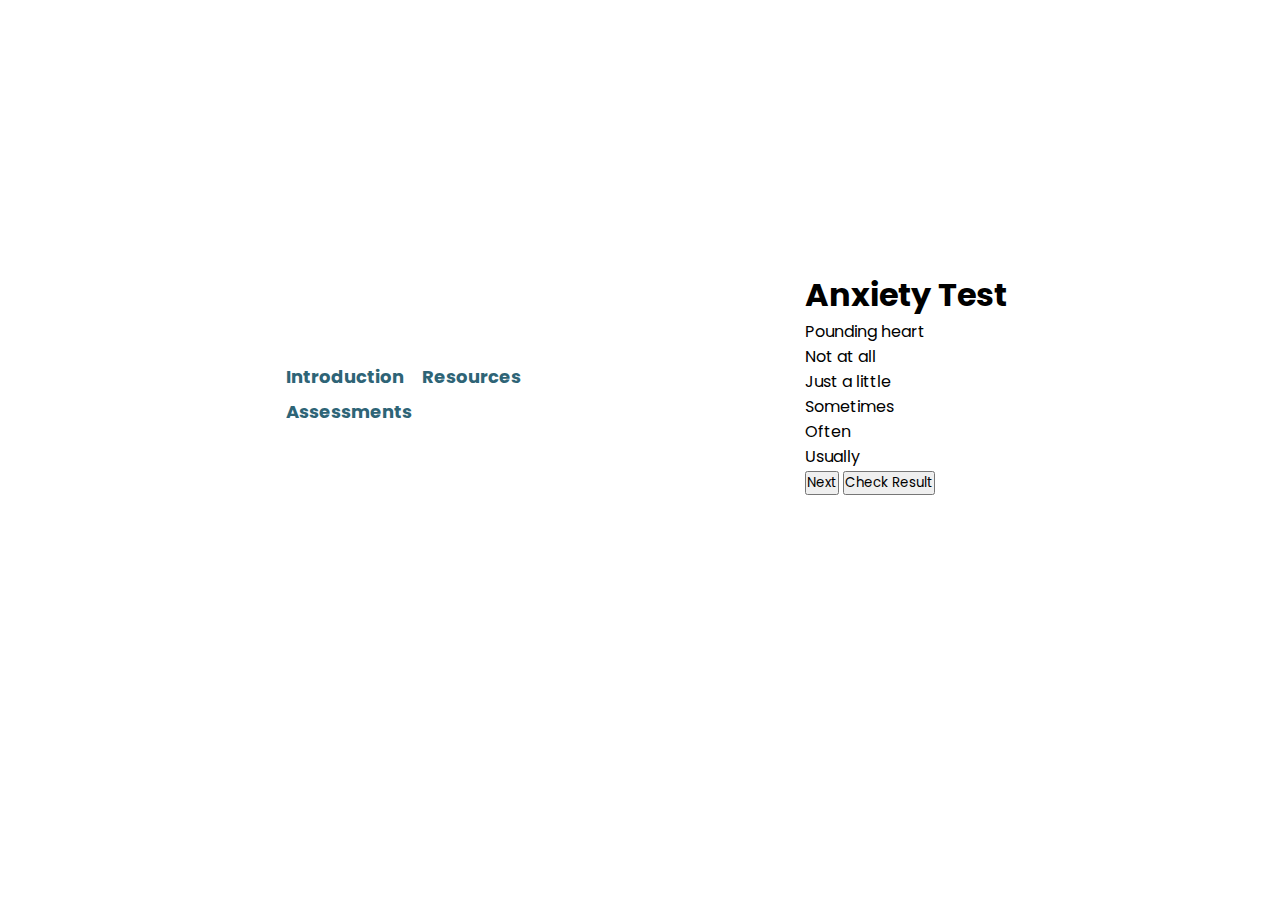
==== anxietytest.html @ 97291101 "Create anxietytest.html" ====
<!DOCTYPE html>
<html lang="en">
  <head>
    <meta charset="UTF-8" />
    <meta http-equiv="X-UA-Compatible" content="IE=edge" />
    <meta name="viewport" content="width=device-width, initial-scale=1.0" />
    <!-- favicon -->
    <link rel="apple-touch-icon" sizes="180x180" href="Assets/favicon/apple-touch-icon.png" />
    <link rel="icon" type="image/png" sizes="32x32" href="Assets/favicon/favicon-16x16.png" />
    <link rel="icon" type="image/png" sizes="16x16" href="Assets/favicon/favicon-32x32.png" />
    <link rel="manifest" href="Assets/favicon/site.webmanifest" />
    <link rel="mask-icon" href="Assets/favicon/safari-pinned-tab.svg" color="#5bbad5" />
    <meta name="msapplication-TileColor" content="#da532c" />
    <meta name="theme-color" content="#ffffff" />
    <!-- fonts -->
    <link rel="preconnect" href="https://fonts.googleapis.com" />

    <link
      href="https://fonts.googleapis.com/css2?family=Baloo+Bhaijaan+2&family=Comfortaa:wght@300&family=Montserrat:wght@100&family=Patrick+Hand&family=Poppins:wght@200;300&family=Raleway:wght@300&family=Ubuntu:wght@300&family=Zen+Antique&display=swap"
      rel="stylesheet"
    />
    <link rel="preconnect" href="https://fonts.gstatic.com" crossorigin />
    <link href="https://fonts.googleapis.com/css2?family=Raleway:wght@500&display=swap" rel="stylesheet" />

    <link href="https://fonts.googleapis.com/css2?family=Roboto&display=swap" rel="stylesheet" />
    <!-- css -->
    <link rel="stylesheet" href="style.css" />
    <script src="jquery.min.js"></script>

    <script src="https://kit.fontawesome.com/a076d05399.js"></script>
    <title>AnxietyTest</title>
  </head>
  <body class="main" onload="loaded()">
    <div id="loader"></div>

    <header>
      <a href="index.html"><img src="Assets/Images/Green_White_Modern_Clean_Botanical_Garden_Logo-removebg-preview (1).png" alt="" /></a>
      <nav class="navbar">
        <div class="content">
          <ul class="menu-list">
            <div class="icon cancel-btn">
              <i class="fas fa-times"></i>
            </div>
            <li class="items"><a href="index.html">Introduction</a></li>
            <li class="items"><a href="info.html">Resources</a></li>
            <li class="items alt"><a href="gethelp.html">Assessments</a></li>
          </ul>
          <div class="icon menu-btn">
            <i class="fas fa-bars"></i>
          </div>
        </div>
      </nav>
    </header>
    <section>
      <div class="wid-main container">
        <div class="test">
          <h1>Anxiety Test</h1>
          <div class="anxietytest-header">
          <div class="question">Pounding heart</div>
          <div class="progress-bar">
            <div class="progress-bar-fill"></div>
          </div>
        </div>
          <div class="option">
              <div class="options">Not at all</div>
              <div class="options">Just a little</div>
              <div class="options">Sometimes</div>
              <div class="options">Often</div>
              <div class="options">Usually</div>
            </div>
          </div>
          <button class="next-question-btn" id="nextQuestion">Next</button>
          <button class="check-result-btn hidden" id="checkResult">
            Check Result
          </button>
        </div>
      </div>
    </section>
    <footer class="footer">
    </footer>
    <script src="script.js"></script>
    <script src="quiz.js"></script>
  </body>
</html>
---- style.css ----
@import url('https://fonts.googleapis.com/css2?family=Courgette&family=Gabarito&family=Inclusive+Sans&family=Inter&family=Montserrat&family=Poppins&family=Raleway&family=Roboto&family=Space+Grotesk&family=Ubuntu&display=swap');
*{
    box-sizing: border-box;
    margin: 0;
    padding: 0;
    
    transition: all 0.5s linear;
    font-family: 'Courgette', cursive;
    font-family: 'Gabarito', sans-serif;
    font-family: 'Poppins', sans-serif;
}
.background{
    height: 100vh;
    width: 100%;
    /* background-image: url(img/pic3.jpg); */
    background-position: center;
    background-size: cover;
    background-repeat: no-repeat;
    position: relative;
    background: aliceblue;
    }
.navbar img{
    width: 120px;
    
}
.navbar-items{
    flex: 1;
    text-align: center;
}

p1{
    font-size: 15px;
    font-weight: bold;
    margin-top: 100px ;
    margin-left: -109px;
    
}
.navbar{
    display: flex;
    padding: 1% 2%;
    justify-content: space-between;
    align-items: center;
    position: relative;
}
.navbar ul li{
    position: relative;
    list-style: none;
    display: inline-block;
    padding: 1% 2%;
    font-weight: bold;
    font-size: 18px;
}
.navbar ul li a{
    text-decoration: none;
    color: #2e6476;
}
.navbar ul li::after{
    content: '';
    height: 2px;
    width: 0;
    display: block;
    margin: auto;
    transition: 0.5s;
    background-color: #2e6476;
}
.navbar ul li:hover::after{
    width: 100%;
}
.burger{
    display: none;
    color: #000;
}
/* ___________main */
.main{
    height: 85vh;
    display: flex;
    justify-content: space-around;
    align-items: center;
}
.text-box{
    color: #000;
    width: 40%;
}
.text-box h1{
    padding: 2px;
    font-size: 60px;
    color: #2e6476;
    text-align: left;
}

.btn4{
    padding: 6px 10px;
    float: right;
    background: #2e6476;
    color: #fff;
    font-family: Poppins;
    font-size: 16px;
    margin-top: 5px;
}

.dropdown {
    float: left;
    overflow: hidden;
  }
  
  .dropdown .dropbtn {
    cursor: pointer;
    font-size: 16px;  
    border: none;
    outline: none;
    color: white;
    padding: 14px 16px;
    background-color: inherit;
    font-family: inherit;
    margin: 0;
  }
  
.text-box p{
    padding: 1% 0;
    color: #000;
    text-align: left;
}
a{
    text-decoration: none;
    color: #fff;
}

.box{
    display: flex;
    flex-direction: column;
    width: 25%;
    justify-content: center;
    align-items: center;
    color: #fff;
    background-color: #2e6476;
    height: 55%;
    box-shadow: rgba(0,0,0,0.35) 0px 5px 15px;
    border-radius: 10px;
}
.box input{
    width: 70%;
    border: none;
    outline: none;
    margin: 2% 3%;
    padding: 3%;
    border-radius: 5px;
}
.box h1{
    margin-bottom: 3%;
}
.btn{
    background-color: #2e6476;
    color: #fff;
    border: 2px solid transparent;
    padding: 10px 8px;
    display: inline-block;
    position: relative;
    text-decoration: none;
    border-radius: 5px;
}

a.btn.btn1{
    margin-top: 25px;
}
.btn1:hover{
    background-color: #fff;
    color: #2e6476;
}
.btn2{
    background-color: #fff;
    color: #2e6476;
    margin-top: 1%;
}
.btn2:hover{
    color: #fff;
    background-color: #6a8d9a;
}
/* _________services */
.services{
    width: 80%;
    margin: auto;
    padding: 2% 0;
}
.row{
    display: flex;
    justify-content: space-between;
    align-items: center;
}
.box1{
    flex-basis: 30%;
    color: #fff;
    padding: 2%;
    margin-bottom: 2%;
    background-color: #1a92bedb;
    border-radius: 10px;
    box-shadow: rgba(0,0,0,0.35) 0px 5px 15px;
}
.heading{
    padding: 2% 0;
    color: #2e6476;
    font-size: 40px;
}
.box1 i{
    padding:  5%;
    background-color: #f8fdff6b;
    border-radius: 50%;
    font-size: 20px;
}
.box1 h2{
    padding: 2% 0;
    font-size: 28px;
}
/* ____________quality  */
.quality{
    width: 80%;
    margin: auto;
}
.box2,.box3{
    flex-basis: 29%;
    text-align: center;
    padding: 2%;
    margin: 3% 0;
}
.box2 h2{
    padding: 2% 0;
    font-size: 29px;
}
.box2 i{
    font-size: 3em;
    padding-bottom: 2%;
}
.quality div :nth-child(1) i{
    color: #30e430;
}
.quality div :nth-child(2) i{
color: red;
}
.quality div :nth-child(3) i{
color: blue;
}
.box2:hover{
    cursor: pointer;
    box-shadow: rgba(0,0,0,0.35) 0px 5px 15px;
    transition: all 0.5s ease-out;
}
/* ______________about */
.about{
    width: 80%;
    margin: auto;
}
.row1{
    padding: 2% 0;
}
.left{
    width: 50%;
}
.left img{
    max-width: 100%;
    height: auto;
    box-shadow: rgba(0,0,0,0.35) 0px 5px 15px;
}
.right{
    width: 45%;
}
.right h1{
    font-size: 40px;
}
.right p{
    padding: 3% 0;
}
.btn3{
    font-size: 20px;
}
.btn3:hover{
    cursor: pointer;
    letter-spacing: 1px;
    transition: all 0.5s linear;
}
/* __________departments */
.department{
    width: 80%;
    margin: auto;
    padding-bottom: 2%;
}
.box3{
    flex-basis:22% ;
    box-shadow: rgba(0,0,0,0.35) 0px 5px 15px;
}
.box3:hover{
    transform: scale(1.1);
    background-color: #6a8d9a;
    color: #fff;
    cursor: pointer;
    transition: all 0.5s linear;
}
/* __________footer */
footer{
    background-color: #2e6476;
    color: #fff;
}
.footer-sec{
    padding: 3% 0;
    display: flex;
    width: 90%;
    margin: auto;
    justify-content: center;
}
.sec{
    display: flex;
    flex-basis: 40%;
}
.f_box{
    flex-basis: 50%;
}
.f_box h2{
    padding-bottom: 2%;
}
.f_box p{
    padding: 4px 0;
}
.f_box p i{
    font-size: 23px;
    padding: 5px 3px;
    cursor: pointer;
}
.para{
    text-align: center;
    padding: 12px 0;
    background-color: #333;
}
/* ____________responsiveness */
@media only screen and (max-width:995px){
    .box{
        width: 40%;
        height: 69%;
    }
    .row1{
        flex-direction: column;
    }
    .left{
        width: 60%;
    }
    .right{
        width: 80%;
    }
}
@media only screen and (max-width:828px){
    .text-box h1{
        font-size: 40px;
    }
    .footer-sec {
        width: 100%;
    }
}
@media only screen and (max-width:766px){
    .navbar ul li{
        display: block;
        padding: 2px 0 34px;
    }
    .navbar-items{
        position: absolute;
        background-color: #fff;
        height: 100vh;
        width: 200px;
        top: 0;
        right: 0;
        text-align: left;
        z-index: 2;
        transition: all 1s ease-out;
    }
    .navbar-items ul{
        padding: 98px 51px 8px 49px;
    }
    .burger{
        display: block;
        z-index: 3;
        position: absolute;
        top: 15px;
        right: 5%;
        cursor: pointer;
        font-size: 33px;
        color: #2e6476;
    }
    .h-class{
        height: 100vh;
        opacity: 0;
    }
    .v-class{
        opacity: 0;
    }
    .main{
        flex-direction: column-reverse;
    }
    .text-box{
        width: 80%;
    }
    .box input{
        width: 85%;
    }
    .row,.sec{
        flex-direction: column;
    }
    .box3{
        width: 90%;
    }
    .row,.box1{
        margin-bottom: 7%;
    }
    .box1{
        padding: 4%;
    }
}
@media only screen and (max-width:570px){
    .box{
        width: 68%;
    }
    .text-box,.right,.left{
        width: 95%;
    }
    .box h1{
        padding: 0;
    }
    .text-box p{
        font-size: 12px;
    }
    .right p{
        font-size: 14px;
    }
}
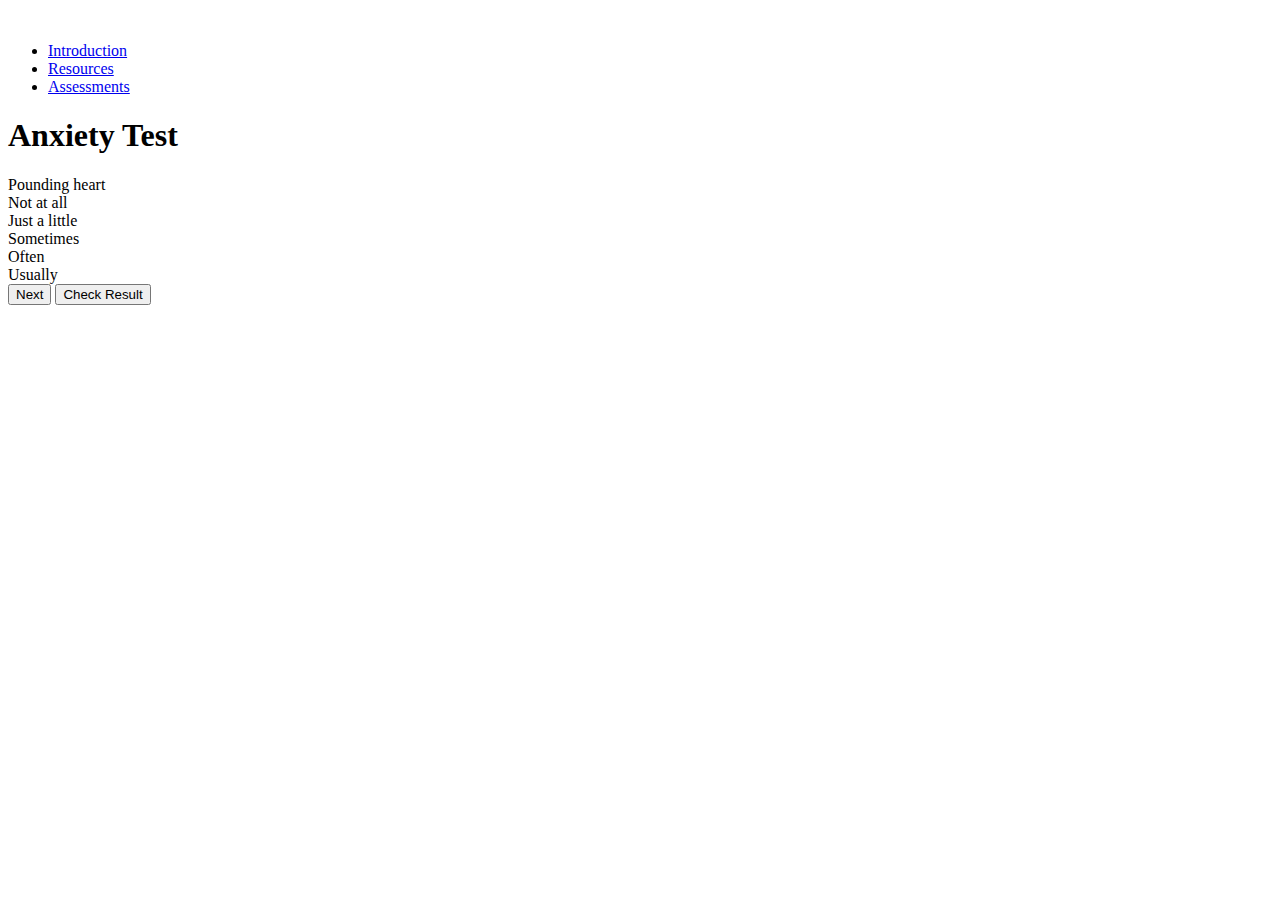
==== commit 7153d3bc: "Update anxietytest.html" ====
--- a/anxietytest.html
+++ b/anxietytest.html
@@ -24,7 +24,7 @@
 
     <link href="https://fonts.googleapis.com/css2?family=Roboto&display=swap" rel="stylesheet" />
     <!-- css -->
-    <link rel="stylesheet" href="style.css" />
+    <link rel="stylesheet" href="teststyle.css" />
     <script src="jquery.min.js"></script>
 
     <script src="https://kit.fontawesome.com/a076d05399.js"></script>
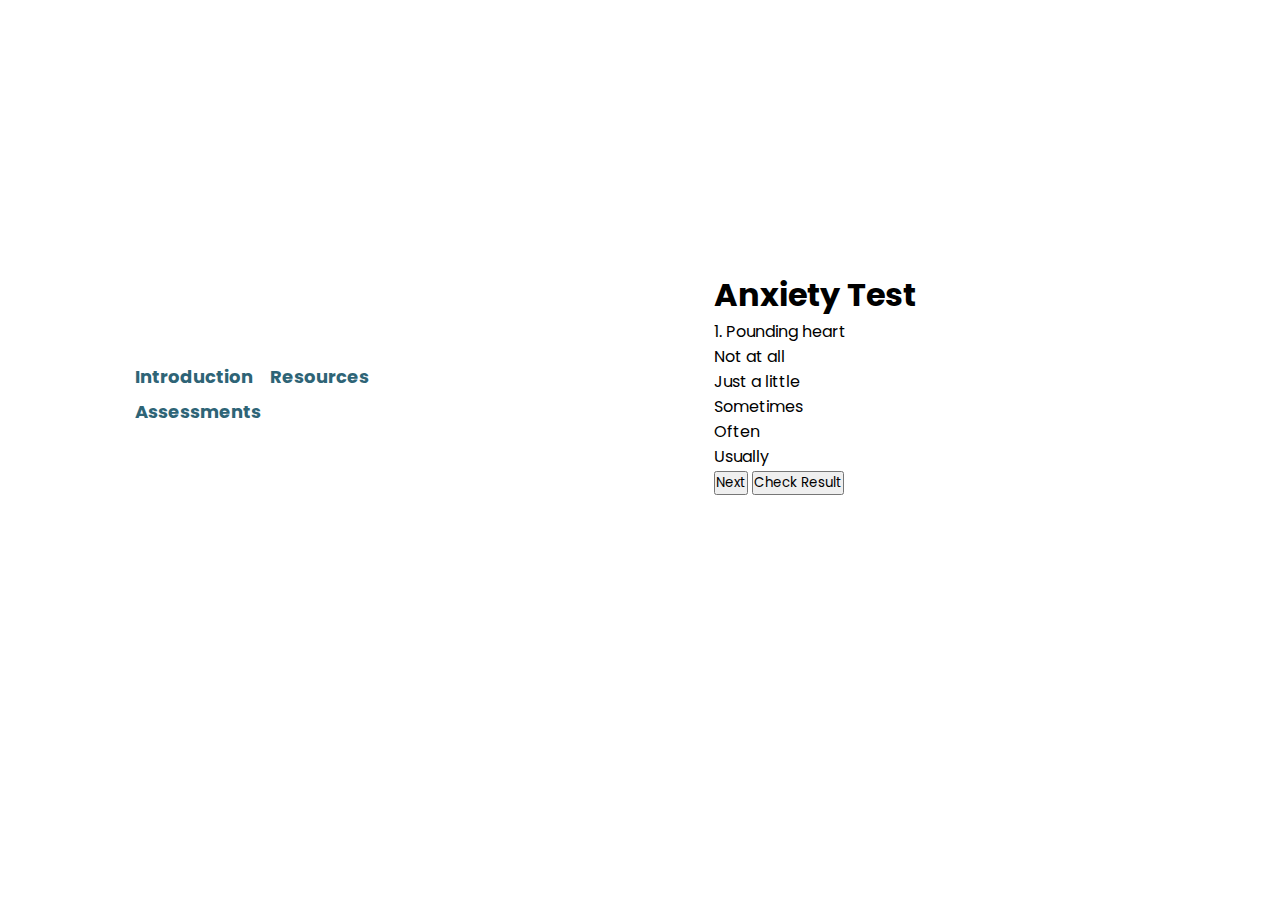
==== commit a7b7659b: "Update anxietytest.html" ====
--- a/anxietytest.html
+++ b/anxietytest.html
@@ -5,11 +5,11 @@
     <meta http-equiv="X-UA-Compatible" content="IE=edge" />
     <meta name="viewport" content="width=device-width, initial-scale=1.0" />
     <!-- favicon -->
-    <link rel="apple-touch-icon" sizes="180x180" href="Assets/favicon/apple-touch-icon.png" />
-    <link rel="icon" type="image/png" sizes="32x32" href="Assets/favicon/favicon-16x16.png" />
-    <link rel="icon" type="image/png" sizes="16x16" href="Assets/favicon/favicon-32x32.png" />
-    <link rel="manifest" href="Assets/favicon/site.webmanifest" />
-    <link rel="mask-icon" href="Assets/favicon/safari-pinned-tab.svg" color="#5bbad5" />
+    <link rel="apple-touch-icon" sizes="180x180" href="./Assets/favicon/apple-touch-icon.png" />
+    <link rel="icon" type="image/png" sizes="32x32" href="./Assets/favicon/favicon-16x16.png" />
+    <link rel="icon" type="image/png" sizes="16x16" href="./Assets/favicon/favicon-32x32.png" />
+    <!-- <link rel="manifest" href="./Assets/favicon/site.webmanifest" /> -->
+    <link rel="mask-icon" href="./Assets/favicon/safari-pinned-tab.svg" color="#5bbad5" />
     <meta name="msapplication-TileColor" content="#da532c" />
     <meta name="theme-color" content="#ffffff" />
     <!-- fonts -->
@@ -24,8 +24,8 @@
 
     <link href="https://fonts.googleapis.com/css2?family=Roboto&display=swap" rel="stylesheet" />
     <!-- css -->
-    <link rel="stylesheet" href="teststyle.css" />
-    <script src="jquery.min.js"></script>
+    <link rel="stylesheet" href="/style.css" />
+    <script src="/jquery.min.js"></script>
 
     <script src="https://kit.fontawesome.com/a076d05399.js"></script>
     <title>AnxietyTest</title>
@@ -34,16 +34,16 @@
     <div id="loader"></div>
 
     <header>
-      <a href="index.html"><img src="Assets/Images/Green_White_Modern_Clean_Botanical_Garden_Logo-removebg-preview (1).png" alt="" /></a>
+      <a href="index.html"><img src="./Assets/Images/Green_White_Modern_Clean_Botanical_Garden_Logo-removebg-preview (1).png" alt="" /></a>
       <nav class="navbar">
         <div class="content">
           <ul class="menu-list">
             <div class="icon cancel-btn">
               <i class="fas fa-times"></i>
             </div>
-            <li class="items"><a href="index.html">Introduction</a></li>
-            <li class="items"><a href="info.html">Resources</a></li>
-            <li class="items alt"><a href="gethelp.html">Assessments</a></li>
+            <li class="items"><a href="./index.html">Introduction</a></li>
+            <li class="items"><a href="./info.html">Resources</a></li>
+            <li class="items alt"><a href="./gethelp.html">Assessments</a></li>
           </ul>
           <div class="icon menu-btn">
             <i class="fas fa-bars"></i>
@@ -78,7 +78,7 @@
     </section>
     <footer class="footer">
     </footer>
-    <script src="script.js"></script>
-    <script src="quiz.js"></script>
+    <script src="./script.js"></script>
+    <script src="./quiz.js"></script>
   </body>
 </html>
--- a/style.css
+++ b/style.css
@@ -0,0 +1,429 @@
+@import url('https://fonts.googleapis.com/css2?family=Courgette&family=Gabarito&family=Inclusive+Sans&family=Inter&family=Montserrat&family=Poppins&family=Raleway&family=Roboto&family=Space+Grotesk&family=Ubuntu&display=swap');
+*{
+    box-sizing: border-box;
+    margin: 0;
+    padding: 0;
+    
+    transition: all 0.5s linear;
+    font-family: 'Courgette', cursive;
+    font-family: 'Gabarito', sans-serif;
+    font-family: 'Poppins', sans-serif;
+}
+.background{
+    height: 100vh;
+    width: 100%;
+    /* background-image: url(img/pic3.jpg); */
+    background-position: center;
+    background-size: cover;
+    background-repeat: no-repeat;
+    position: relative;
+    background: aliceblue;
+    }
+.navbar img{
+    width: 120px;
+    
+}
+.navbar-items{
+    flex: 1;
+    text-align: center;
+}
+
+p1{
+    font-size: 15px;
+    font-weight: bold;
+    margin-top: 100px ;
+    margin-left: -109px;
+    
+}
+.navbar{
+    display: flex;
+    padding: 1% 2%;
+    justify-content: space-between;
+    align-items: center;
+    position: relative;
+}
+.navbar ul li{
+    position: relative;
+    list-style: none;
+    display: inline-block;
+    padding: 1% 2%;
+    font-weight: bold;
+    font-size: 18px;
+}
+.navbar ul li a{
+    text-decoration: none;
+    color: #2e6476;
+}
+.navbar ul li::after{
+    content: '';
+    height: 2px;
+    width: 0;
+    display: block;
+    margin: auto;
+    transition: 0.5s;
+    background-color: #2e6476;
+}
+.navbar ul li:hover::after{
+    width: 100%;
+}
+.burger{
+    display: none;
+    color: #000;
+}
+/* ___________main */
+.main{
+    height: 85vh;
+    display: flex;
+    justify-content: space-around;
+    align-items: center;
+}
+.text-box{
+    color: #000;
+    width: 40%;
+}
+.text-box h1{
+    padding: 2px;
+    font-size: 60px;
+    color: #2e6476;
+    text-align: left;
+}
+
+.btn4{
+    padding: 6px 10px;
+    float: right;
+    background: #2e6476;
+    color: #fff;
+    font-family: Poppins;
+    font-size: 16px;
+    margin-top: 5px;
+}
+
+.dropdown {
+    float: left;
+    overflow: hidden;
+  }
+  
+  .dropdown .dropbtn {
+    cursor: pointer;
+    font-size: 16px;  
+    border: none;
+    outline: none;
+    color: white;
+    padding: 14px 16px;
+    background-color: inherit;
+    font-family: inherit;
+    margin: 0;
+  }
+  
+.text-box p{
+    padding: 1% 0;
+    color: #000;
+    text-align: left;
+}
+a{
+    text-decoration: none;
+    color: #fff;
+}
+
+.box{
+    display: flex;
+    flex-direction: column;
+    width: 25%;
+    justify-content: center;
+    align-items: center;
+    color: #fff;
+    background-color: #2e6476;
+    height: 55%;
+    box-shadow: rgba(0,0,0,0.35) 0px 5px 15px;
+    border-radius: 10px;
+}
+.box input{
+    width: 70%;
+    border: none;
+    outline: none;
+    margin: 2% 3%;
+    padding: 3%;
+    border-radius: 5px;
+}
+.box h1{
+    margin-bottom: 3%;
+}
+.btn{
+    background-color: #2e6476;
+    color: #fff;
+    border: 2px solid transparent;
+    padding: 10px 8px;
+    display: inline-block;
+    position: relative;
+    text-decoration: none;
+    border-radius: 5px;
+}
+
+a.btn.btn1{
+    margin-top: 25px;
+}
+.btn1:hover{
+    background-color: #fff;
+    color: #2e6476;
+}
+.btn2{
+    background-color: #fff;
+    color: #2e6476;
+    margin-top: 1%;
+}
+.btn2:hover{
+    color: #fff;
+    background-color: #6a8d9a;
+}
+/* _________services */
+.services{
+    width: 80%;
+    margin: auto;
+    padding: 2% 0;
+}
+.row{
+    display: flex;
+    justify-content: space-between;
+    align-items: center;
+}
+.box1{
+    flex-basis: 30%;
+    color: #fff;
+    padding: 2%;
+    margin-bottom: 2%;
+    background-color: #1a92bedb;
+    border-radius: 10px;
+    box-shadow: rgba(0,0,0,0.35) 0px 5px 15px;
+}
+.heading{
+    padding: 2% 0;
+    color: #2e6476;
+    font-size: 40px;
+}
+.box1 i{
+    padding:  5%;
+    background-color: #f8fdff6b;
+    border-radius: 50%;
+    font-size: 20px;
+}
+.box1 h2{
+    padding: 2% 0;
+    font-size: 28px;
+}
+/* ____________quality  */
+.quality{
+    width: 80%;
+    margin: auto;
+}
+.box2,.box3{
+    flex-basis: 29%;
+    text-align: center;
+    padding: 2%;
+    margin: 3% 0;
+}
+.box2 h2{
+    padding: 2% 0;
+    font-size: 29px;
+}
+.box2 i{
+    font-size: 3em;
+    padding-bottom: 2%;
+}
+.quality div :nth-child(1) i{
+    color: #30e430;
+}
+.quality div :nth-child(2) i{
+color: red;
+}
+.quality div :nth-child(3) i{
+color: blue;
+}
+.box2:hover{
+    cursor: pointer;
+    box-shadow: rgba(0,0,0,0.35) 0px 5px 15px;
+    transition: all 0.5s ease-out;
+}
+/* ______________about */
+.about{
+    width: 80%;
+    margin: auto;
+}
+.row1{
+    padding: 2% 0;
+}
+.left{
+    width: 50%;
+}
+.left img{
+    max-width: 100%;
+    height: auto;
+    box-shadow: rgba(0,0,0,0.35) 0px 5px 15px;
+}
+.right{
+    width: 45%;
+}
+.right h1{
+    font-size: 40px;
+}
+.right p{
+    padding: 3% 0;
+}
+.btn3{
+    font-size: 20px;
+}
+.btn3:hover{
+    cursor: pointer;
+    letter-spacing: 1px;
+    transition: all 0.5s linear;
+}
+/* __________departments */
+.department{
+    width: 80%;
+    margin: auto;
+    padding-bottom: 2%;
+}
+.box3{
+    flex-basis:22% ;
+    box-shadow: rgba(0,0,0,0.35) 0px 5px 15px;
+}
+.box3:hover{
+    transform: scale(1.1);
+    background-color: #6a8d9a;
+    color: #fff;
+    cursor: pointer;
+    transition: all 0.5s linear;
+}
+/* __________footer */
+footer{
+    background-color: #2e6476;
+    color: #fff;
+}
+.footer-sec{
+    padding: 3% 0;
+    display: flex;
+    width: 90%;
+    margin: auto;
+    justify-content: center;
+}
+.sec{
+    display: flex;
+    flex-basis: 40%;
+}
+.f_box{
+    flex-basis: 50%;
+}
+.f_box h2{
+    padding-bottom: 2%;
+}
+.f_box p{
+    padding: 4px 0;
+}
+.f_box p i{
+    font-size: 23px;
+    padding: 5px 3px;
+    cursor: pointer;
+}
+.para{
+    text-align: center;
+    padding: 12px 0;
+    background-color: #333;
+}
+/* ____________responsiveness */
+@media only screen and (max-width:995px){
+    .box{
+        width: 40%;
+        height: 69%;
+    }
+    .row1{
+        flex-direction: column;
+    }
+    .left{
+        width: 60%;
+    }
+    .right{
+        width: 80%;
+    }
+}
+@media only screen and (max-width:828px){
+    .text-box h1{
+        font-size: 40px;
+    }
+    .footer-sec {
+        width: 100%;
+    }
+}
+@media only screen and (max-width:766px){
+    .navbar ul li{
+        display: block;
+        padding: 2px 0 34px;
+    }
+    .navbar-items{
+        position: absolute;
+        background-color: #fff;
+        height: 100vh;
+        width: 200px;
+        top: 0;
+        right: 0;
+        text-align: left;
+        z-index: 2;
+        transition: all 1s ease-out;
+    }
+    .navbar-items ul{
+        padding: 98px 51px 8px 49px;
+    }
+    .burger{
+        display: block;
+        z-index: 3;
+        position: absolute;
+        top: 15px;
+        right: 5%;
+        cursor: pointer;
+        font-size: 33px;
+        color: #2e6476;
+    }
+    .h-class{
+        height: 100vh;
+        opacity: 0;
+    }
+    .v-class{
+        opacity: 0;
+    }
+    .main{
+        flex-direction: column-reverse;
+    }
+    .text-box{
+        width: 80%;
+    }
+    .box input{
+        width: 85%;
+    }
+    .row,.sec{
+        flex-direction: column;
+    }
+    .box3{
+        width: 90%;
+    }
+    .row,.box1{
+        margin-bottom: 7%;
+    }
+    .box1{
+        padding: 4%;
+    }
+}
+@media only screen and (max-width:570px){
+    .box{
+        width: 68%;
+    }
+    .text-box,.right,.left{
+        width: 95%;
+    }
+    .box h1{
+        padding: 0;
+    }
+    .text-box p{
+        font-size: 12px;
+    }
+    .right p{
+        font-size: 14px;
+    }
+}